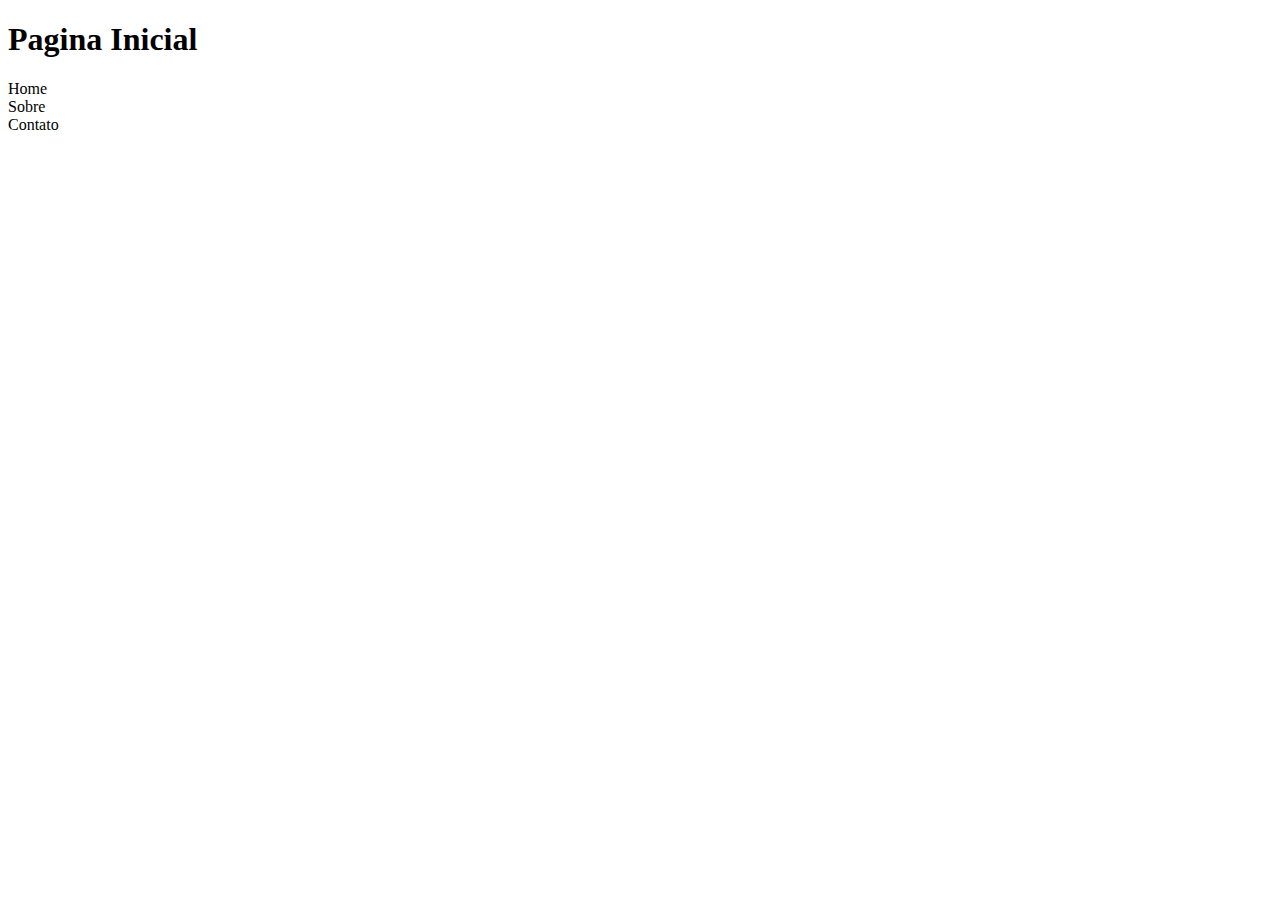
==== templates/index.html @ c5302a2b "Add style.css static" ====
<!DOCTYPE html>
<html lang="pt-br">
<head>
    <meta charset="UTF-8">
    <title>Pagina Inicial</title> <!-- Titulo da sua Pagina -->

    <link rel="stylesheet" href="{{ url_for('static', filename='css/style.css') }}"> <!-- Aqui Vinculamos nosso css static no html lembrando que a pasta
    deve ser static/css/css.css -->

<body>
    <h1>Pagina Inicial</h1> <!-- Titulo da sua Pagina -->

<nav>
    <li href="#home">Home</li>
    <li href="#sobre">Sobre</li>
    <li href="contato">Contato</li>

</nav>

</body>
</html>
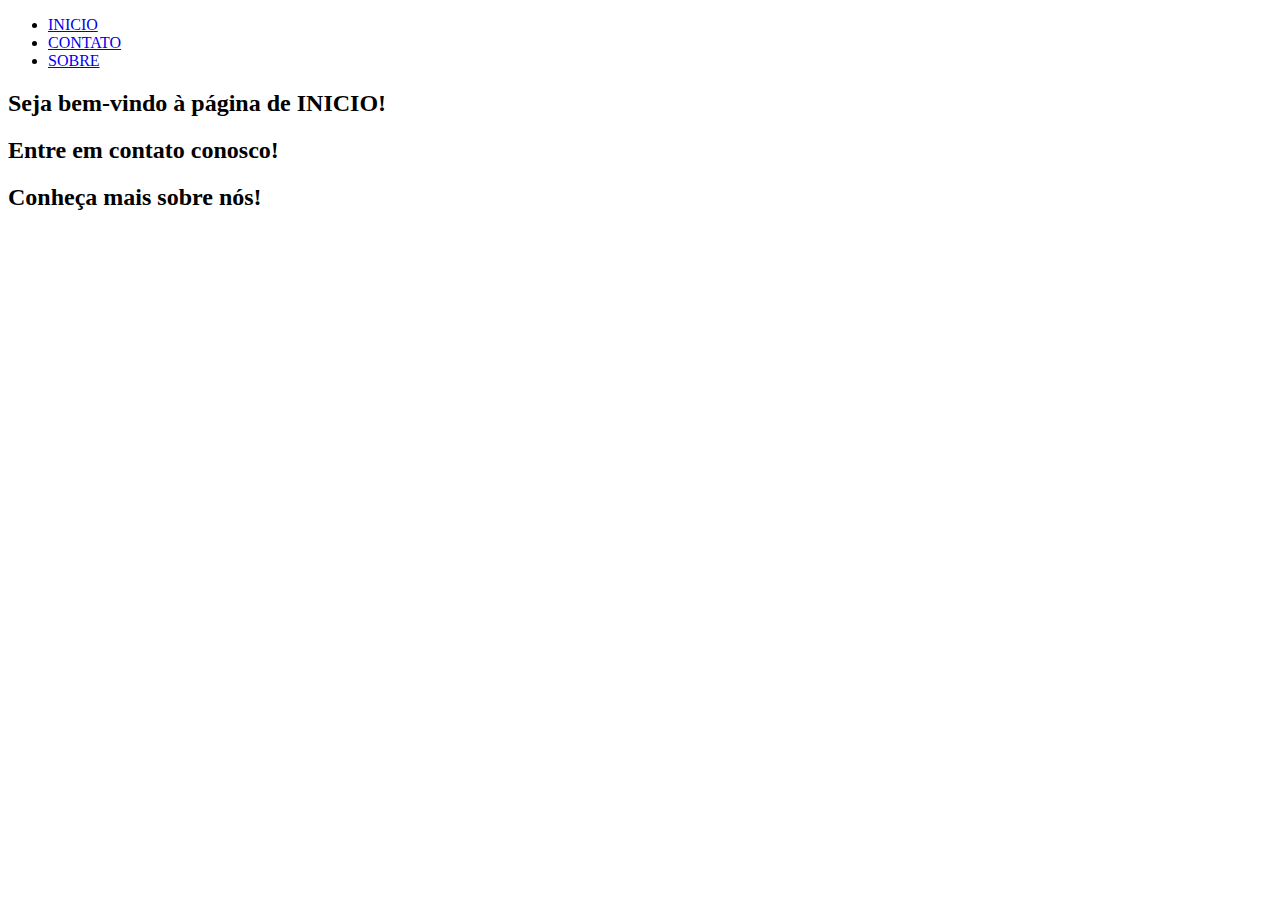
==== commit 08de46a5: "Atualização Index" ====
--- a/templates/index.html
+++ b/templates/index.html
@@ -6,16 +6,30 @@
 
     <link rel="stylesheet" href="{{ url_for('static', filename='css/style.css') }}"> <!-- Aqui Vinculamos nosso css static no html lembrando que a pasta
     deve ser static/css/css.css -->
+</head>
+<body>
+    <nav>
+        <ul>
+            <li><a href="#inicio">INICIO</a></li>
+            <li><a href="#contato">CONTATO</a></li>
+            <li><a href="#sobre">SOBRE</a></li>
+        </ul>
+    </nav>
 
-<body>
-    <h1>Pagina Inicial</h1> <!-- Titulo da sua Pagina -->
+    <!-- Conteúdo da página -->
+    <section id="inicio">
+        <h2>Seja bem-vindo à página de INICIO!</h2>
+        <!-- Conteúdo do início da página -->
+    </section>
 
-<nav>
-    <li href="#home">Home</li>
-    <li href="#sobre">Sobre</li>
-    <li href="contato">Contato</li>
+    <section id="contato">
+        <h2>Entre em contato conosco!</h2>
+        <!-- Conteúdo da página de contato -->
+    </section>
 
-</nav>
-
+    <section id="sobre">
+        <h2>Conheça mais sobre nós!</h2>
+        <!-- Conteúdo da página SOBRE -->
+    </section>
 </body>
-</html>+</html>
